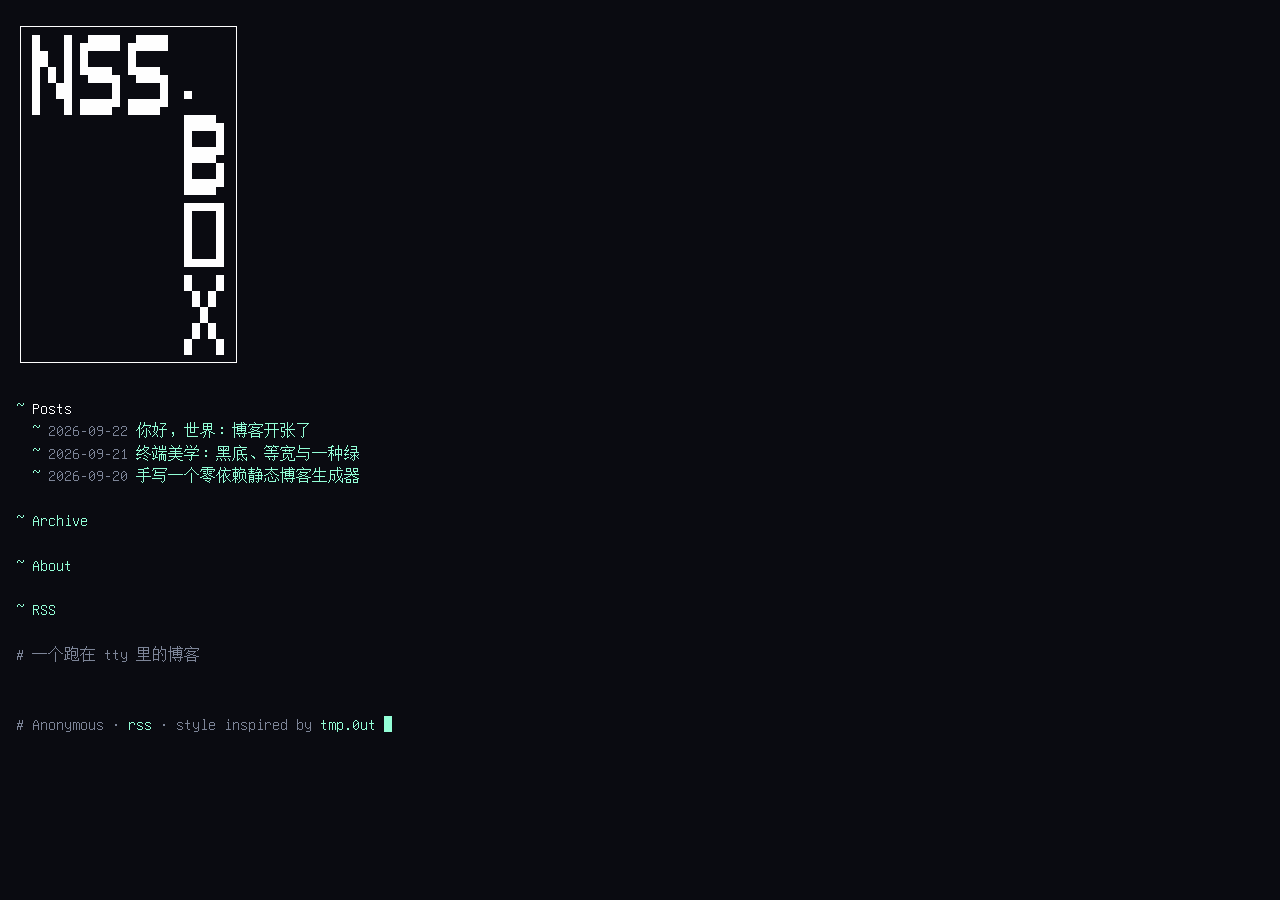
==== index.html @ 84ebeee6 "Nss.Box blog: initial deploy" ====
<!DOCTYPE html>
<html lang="zh-CN">
<head>
<meta charset="utf-8">
<meta name="viewport" content="width=device-width, initial-scale=1">
<meta http-equiv="Content-Security-Policy" content="default-src 'none'; style-src 'unsafe-inline'; img-src * data:; font-src 'self'; form-action 'none'; base-uri 'none'; frame-src https://giscus.app">
<meta name="referrer" content="no-referrer">
<link rel="icon" href="data:image/svg+xml,%3Csvg%20xmlns%3D%27http%3A//www.w3.org/2000/svg%27%20viewBox%3D%270%200%2016%2016%27%3E%3Crect%20width%3D%2716%27%20height%3D%2716%27%20fill%3D%27%230A0B11%27/%3E%3Ctext%20x%3D%273%27%20y%3D%2712%27%20font-size%3D%2711%27%20fill%3D%27%2393ffd7%27%20font-family%3D%27monospace%27%3EN%3C/text%3E%3C/svg%3E">
<link rel="alternate" type="application/rss+xml" title="RSS" href="rss.xml">
<title>Nss.Box</title>
<style>
@font-face { font-family: "unifont"; src: url("font/unifont.woff") format("woff"); }
html { background: #0A0B11; }
body {
  color: #FEFEFE; background: #0A0B11;
  margin: 0; padding: 1.2em 2ch 3em 2ch;
  font-family: "unifont", "Lucida Console", Monaco, monospace;
  font-size: 16px; line-height: 1.4;
  -webkit-text-size-adjust: 100%;
}
a { color: #93ffd7; text-decoration: none; }
a:hover { text-decoration: underline; }
::selection { background: #93ffd7; color: #0A0B11; }
.page { max-width: 100%; }
pre { font-family: inherit; margin: 0; }
/* 行高必须严格 1.0，│ ─ █ 等字符才能跨行无缝拼接（与 tmp.0ut 一致） */
pre.logo { line-height: 1.0; margin-bottom: 1.6em; overflow-x: auto; }
pre.logo.float { float: right; margin: 0 0 1em 2ch; max-width: 100%; }
.content { white-space: pre-wrap; overflow-wrap: break-word; max-width: 100ch; }
.dim { color: #7d8598; }
.mint { color: #93ffd7; }
.cursor { animation: blink 1.2s steps(1) infinite; color: #93ffd7; }
@keyframes blink { 50% { opacity: 0; } }
pre.box { white-space: pre; overflow-x: auto; line-height: 1.0; }
article { max-width: 100ch; overflow: hidden; }
article p { margin: 0 0 1.15em; white-space: pre-wrap; overflow-wrap: break-word; }
h1, h2, h3, h4, h5, h6 {
  font-size: 1em; font-weight: normal;
  margin: 1.7em 0 0.9em; line-height: 1.4;
}
h1 { border-bottom: 1px solid #303548; padding-bottom: 0.5em; }
h2 { color: #93ffd7; }
h2::before { content: "~ "; }
h3::before { content: "» "; color: #93ffd7; }
h4::before { content: "  # "; color: #7d8598; }
blockquote {
  margin: 0 0 1.15em; padding: 0.1em 0 0.1em 1ch;
  border-left: 2px solid #93ffd7; color: #a9b0c0;
}
blockquote p { margin: 0; }
code {
  font-family: inherit; background: #161927; color: #c9f7e3;
  padding: 0.05em 0.35em;
}
.codebox { border: 1px solid #262b3d; background: #0e1120; margin: 0 0 1.2em; }
.codebox .lang { display: block; color: #93ffd7; border-bottom: 1px solid #262b3d;
  padding: 0.2em 1ch; }
.codebox pre { padding: 0.7em 1ch; overflow-x: auto; line-height: 1.35;
  white-space: pre; font-size: 15px; }
.codebox code { background: none; color: #dfe3ee; padding: 0; }
table { border-collapse: collapse; margin: 0 0 1.2em; }
th, td { border: 1px solid #262b3d; padding: 0.15em 1ch; }
th { color: #93ffd7; background: #10131f; }
hr { border: 0; border-top: 1px dashed #303548; margin: 1.6em 0; }
ul, ol { margin: 0 0 1.15em; padding-left: 2ch; }
li { margin: 0.15em 0; }
ul { list-style: none; }
ul > li::before { content: "- "; color: #93ffd7; margin-left: -2ch; padding-right: 2ch; }
.imgwrap { display: block; margin: 0 0 1.2em; }
.imgwrap img { display: block; max-width: 100%; }
.imgcap { display: block; color: #7d8598; margin-top: 0.3em; }
.comments { max-width: 100ch; margin-top: 2.5em; }
.comment { border: 1px solid #262b3d; background: #0e1120;
  padding: 0.5em 1ch 0.2em; margin-bottom: 0.9em; }
.chead { color: #7d8598; margin-bottom: 0.4em; }
.cname { color: #93ffd7; }
.cbody p { margin: 0 0 0.7em; }
.cbody > :last-child { margin-bottom: 0.5em; }
.cfoot { margin-top: 1em; }
/* 留言表单：纯 HTML 零 JS，样式做成终端问答的样子 */
.cform { border: 1px solid #262b3d; background: #0e1120;
  padding: 0.7em 1ch; margin-top: 0.4em; }
.cform label { display: block; color: #93ffd7; margin-bottom: 0.25em; }
.cform input[type="text"], .cform textarea {
  display: block; width: 100%; box-sizing: border-box;
  background: #0A0B11; color: #FEFEFE;
  border: 1px solid #262b3d; font: inherit; font-size: 15px;
  padding: 0.3em 0.6ch; margin-bottom: 0.8em;
}
.cform input:focus, .cform textarea:focus { outline: none; border-color: #93ffd7; }
.cform button {
  background: #0A0B11; color: #93ffd7; border: 1px solid #93ffd7;
  font: inherit; padding: 0.25em 1.5ch; cursor: pointer;
}
.cform button:hover { background: #93ffd7; color: #0A0B11; }
.hp { position: absolute; left: -9999px; }
/* giscus 直评 iframe：与本站配色一致的皮肤在构建时生成 */
.giscusbox { margin-top: 0.4em; }
.giscusbox iframe { display: block; width: 100%; border: 1px solid #262b3d;
  background: #0e1120; }
footer { margin-top: 3em; white-space: pre-wrap; color: #7d8598; clear: both; }
nav.crumbs { margin-bottom: 1.5em; }
@media (max-width: 640px) { body { font-size: 15px; } }
</style>
</head>
<body>
<div class="page">
<pre class="logo">┌──────────────────────────┐
│ █   █ ▄████ ▄████        │
│ ██  █ █     █            │
│ █ █ █ ▀███▄ ▀███▄        │
│ █  ██     █     █  ▄     │
│ █   █ ████▀ ████▀        │
│                    ████▄ │
│                    █   █ │
│                    ████▀ │
│                    █   █ │
│                    ████▀ │
│                    ▄▄▄▄▄ │
│                    █   █ │
│                    █   █ │
│                    █   █ │
│                    ▀▀▀▀▀ │
│                    █   █ │
│                     █ █  │
│                      █   │
│                     █ █  │
│                    █   █ │
└──────────────────────────┘</pre>
<pre class="content">
<span class="mint">~</span> Posts
  <span class="mint">~</span> <span class="dim">2026-09-22</span> <a href="posts/hello-world.html">你好，世界：博客开张了</a>
  <span class="mint">~</span> <span class="dim">2026-09-21</span> <a href="posts/terminal-aesthetic.html">终端美学：黑底、等宽与一种绿</a>
  <span class="mint">~</span> <span class="dim">2026-09-20</span> <a href="posts/build-your-own-generator.html">手写一个零依赖静态博客生成器</a>

<span class="mint">~</span> <a href="archive.html">Archive</a>

<span class="mint">~</span> <a href="about.html">About</a>

<span class="mint">~</span> <a href="rss.xml">RSS</a>

<span class="dim"># 一个跑在 tty 里的博客</span>
</pre>
<footer># Anonymous · <a href="rss.xml">rss</a> · style inspired by <a href="https://tmpout.sh/">tmp.0ut</a> <span class="cursor">█</span></footer>
</div>
</body>
</html>
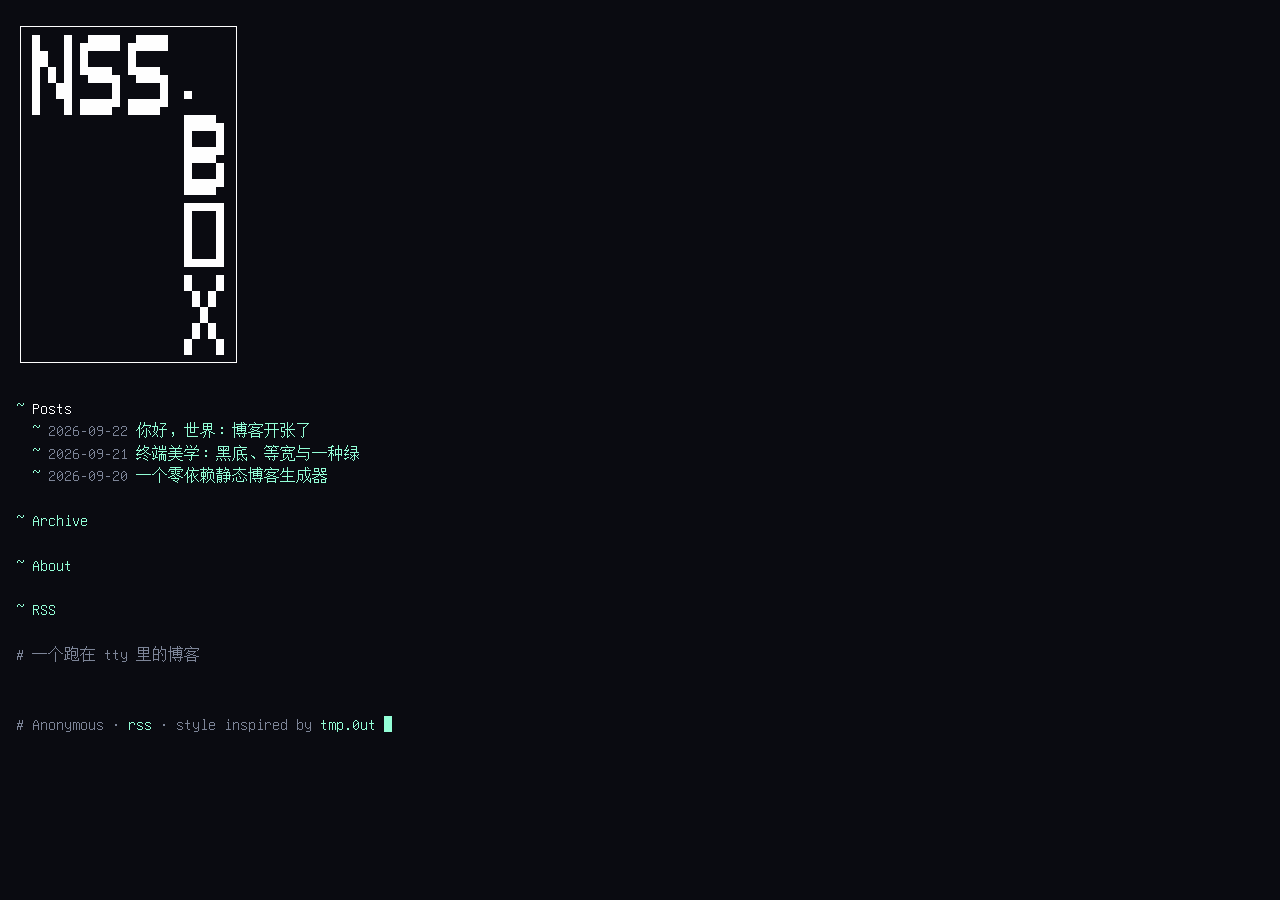
==== commit 6f3b6b8d: "update" ====
--- a/index.html
+++ b/index.html
@@ -3,7 +3,7 @@
 <head>
 <meta charset="utf-8">
 <meta name="viewport" content="width=device-width, initial-scale=1">
-<meta http-equiv="Content-Security-Policy" content="default-src 'none'; style-src 'unsafe-inline'; img-src * data:; font-src 'self'; form-action 'none'; base-uri 'none'; frame-src https://giscus.app">
+<meta http-equiv="Content-Security-Policy" content="default-src 'none'; style-src 'unsafe-inline'; img-src * data:; font-src 'self'; form-action 'none'; base-uri 'none'; frame-src https://giscus.app; script-src 'sha256-BF9UcI4X/QkjQVJC5W12DbNKfXcRncAnx9bS8YfwP2M='">
 <meta name="referrer" content="no-referrer">
 <link rel="icon" href="data:image/svg+xml,%3Csvg%20xmlns%3D%27http%3A//www.w3.org/2000/svg%27%20viewBox%3D%270%200%2016%2016%27%3E%3Crect%20width%3D%2716%27%20height%3D%2716%27%20fill%3D%27%230A0B11%27/%3E%3Ctext%20x%3D%273%27%20y%3D%2712%27%20font-size%3D%2711%27%20fill%3D%27%2393ffd7%27%20font-family%3D%27monospace%27%3EN%3C/text%3E%3C/svg%3E">
 <link rel="alternate" type="application/rss+xml" title="RSS" href="rss.xml">
@@ -131,7 +131,7 @@
 <span class="mint">~</span> Posts
   <span class="mint">~</span> <span class="dim">2026-09-22</span> <a href="posts/hello-world.html">你好，世界：博客开张了</a>
   <span class="mint">~</span> <span class="dim">2026-09-21</span> <a href="posts/terminal-aesthetic.html">终端美学：黑底、等宽与一种绿</a>
-  <span class="mint">~</span> <span class="dim">2026-09-20</span> <a href="posts/build-your-own-generator.html">手写一个零依赖静态博客生成器</a>
+  <span class="mint">~</span> <span class="dim">2026-09-20</span> <a href="posts/build-your-own-generator.html">一个零依赖静态博客生成器</a>
 
 <span class="mint">~</span> <a href="archive.html">Archive</a>
 
@@ -143,5 +143,6 @@
 </pre>
 <footer># Anonymous · <a href="rss.xml">rss</a> · style inspired by <a href="https://tmpout.sh/">tmp.0ut</a> <span class="cursor">█</span></footer>
 </div>
+<script>(function(){var m=location.search.match(/[?&]giscus=([^&]+)/);var t=m?decodeURIComponent(m[1]):'';if(t){try{localStorage.setItem('giscus-session',t)}catch(e){}}else{try{t=localStorage.getItem('giscus-session')||''}catch(e){}}if(!t)return;var f=document.querySelector('.giscusbox iframe');if(f){var u=new URL(f.src);u.searchParams.set('session',t);f.src=u.toString();}if(m)history.replaceState(null,'',location.pathname);})();</script>
 </body>
 </html>
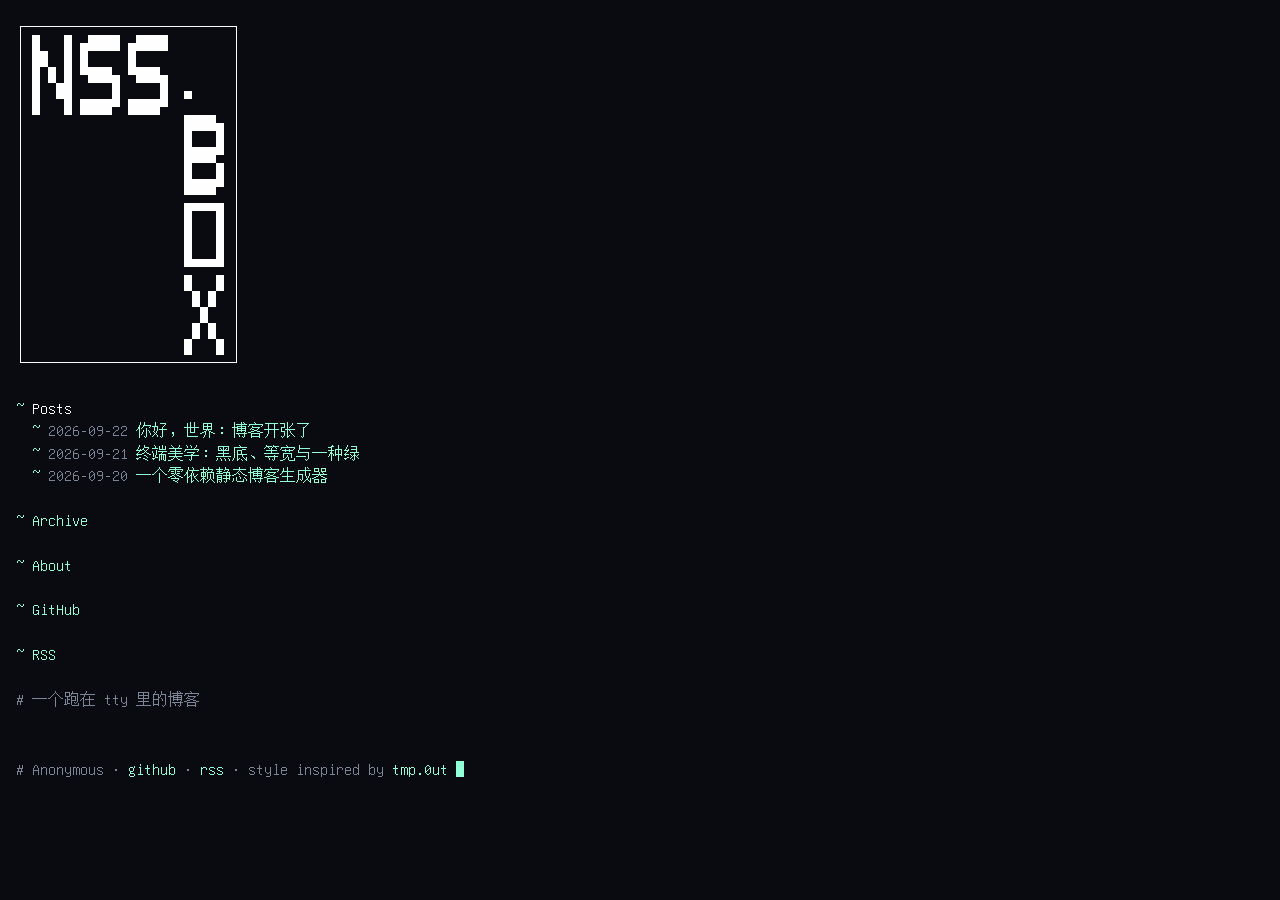
==== commit 72390b58: "h5/h6 prefixes, about link in crumbs, github links" ====
--- a/index.html
+++ b/index.html
@@ -43,6 +43,8 @@
 h2::before { content: "~ "; }
 h3::before { content: "» "; color: #93ffd7; }
 h4::before { content: "  # "; color: #7d8598; }
+h5::before { content: "  · "; color: #7d8598; }
+h6::before { content: "  - "; color: #7d8598; }
 blockquote {
   margin: 0 0 1.15em; padding: 0.1em 0 0.1em 1ch;
   border-left: 2px solid #93ffd7; color: #a9b0c0;
@@ -137,11 +139,13 @@
 
 <span class="mint">~</span> <a href="about.html">About</a>
 
+<span class="mint">~</span> <a href="https://github.com/Nss-Box">GitHub</a>
+
 <span class="mint">~</span> <a href="rss.xml">RSS</a>
 
 <span class="dim"># 一个跑在 tty 里的博客</span>
 </pre>
-<footer># Anonymous · <a href="rss.xml">rss</a> · style inspired by <a href="https://tmpout.sh/">tmp.0ut</a> <span class="cursor">█</span></footer>
+<footer># Anonymous · <a href="https://github.com/Nss-Box">github</a> · <a href="rss.xml">rss</a> · style inspired by <a href="https://tmpout.sh/">tmp.0ut</a> <span class="cursor">█</span></footer>
 </div>
 <script>(function(){var m=location.search.match(/[?&]giscus=([^&]+)/);var t=m?decodeURIComponent(m[1]):'';if(t){try{localStorage.setItem('giscus-session',t)}catch(e){}}else{try{t=localStorage.getItem('giscus-session')||''}catch(e){}}if(!t)return;var f=document.querySelector('.giscusbox iframe');if(f){var u=new URL(f.src);u.searchParams.set('session',t);f.src=u.toString();}if(m)history.replaceState(null,'',location.pathname);})();</script>
 </body>
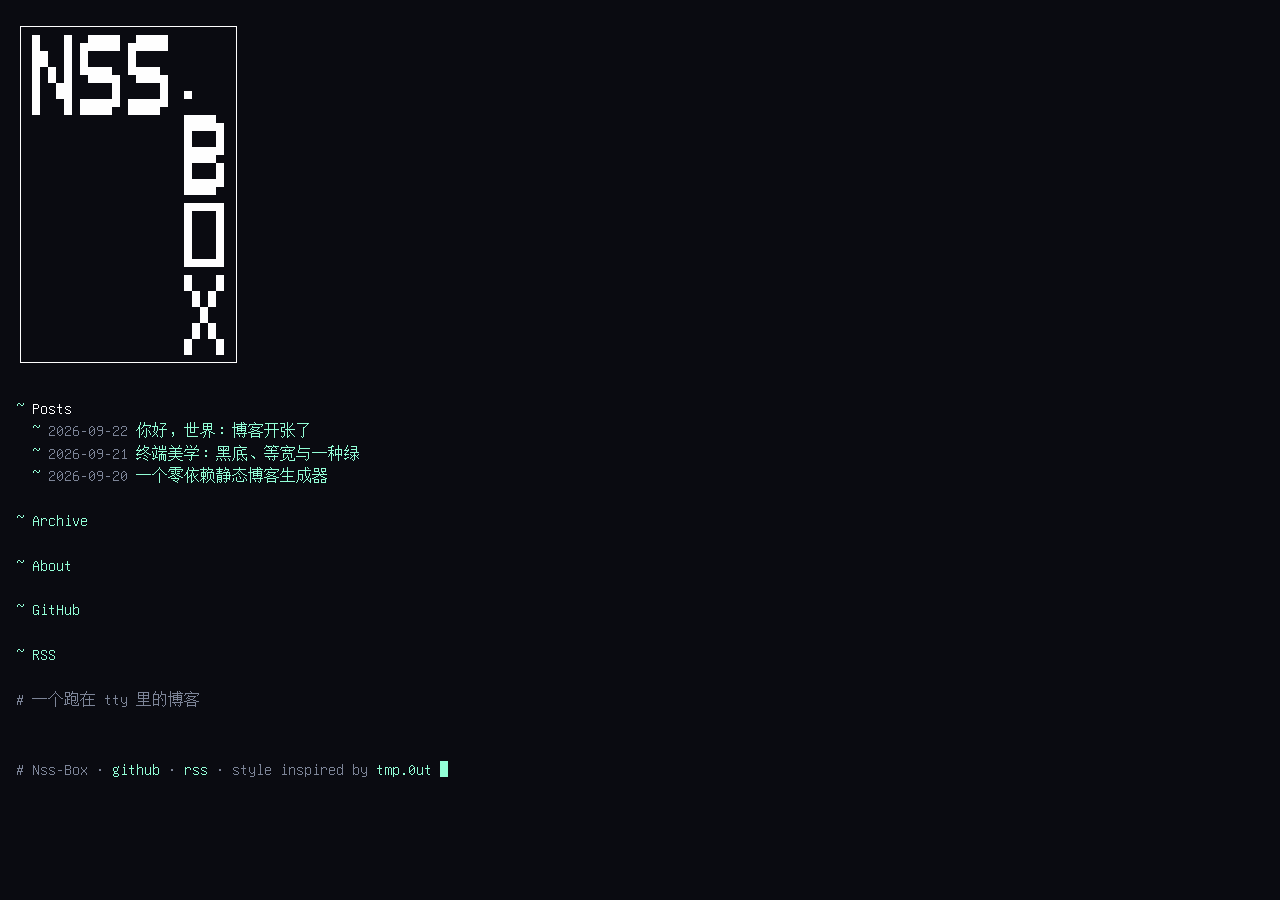
==== commit bb51556d: "author signature: Nss-Box" ====
--- a/index.html
+++ b/index.html
@@ -145,7 +145,7 @@
 
 <span class="dim"># 一个跑在 tty 里的博客</span>
 </pre>
-<footer># Anonymous · <a href="https://github.com/Nss-Box">github</a> · <a href="rss.xml">rss</a> · style inspired by <a href="https://tmpout.sh/">tmp.0ut</a> <span class="cursor">█</span></footer>
+<footer># Nss-Box · <a href="https://github.com/Nss-Box">github</a> · <a href="rss.xml">rss</a> · style inspired by <a href="https://tmpout.sh/">tmp.0ut</a> <span class="cursor">█</span></footer>
 </div>
 <script>(function(){var m=location.search.match(/[?&]giscus=([^&]+)/);var t=m?decodeURIComponent(m[1]):'';if(t){try{localStorage.setItem('giscus-session',t)}catch(e){}}else{try{t=localStorage.getItem('giscus-session')||''}catch(e){}}if(!t)return;var f=document.querySelector('.giscusbox iframe');if(f){var u=new URL(f.src);u.searchParams.set('session',t);f.src=u.toString();}if(m)history.replaceState(null,'',location.pathname);})();</script>
 </body>
